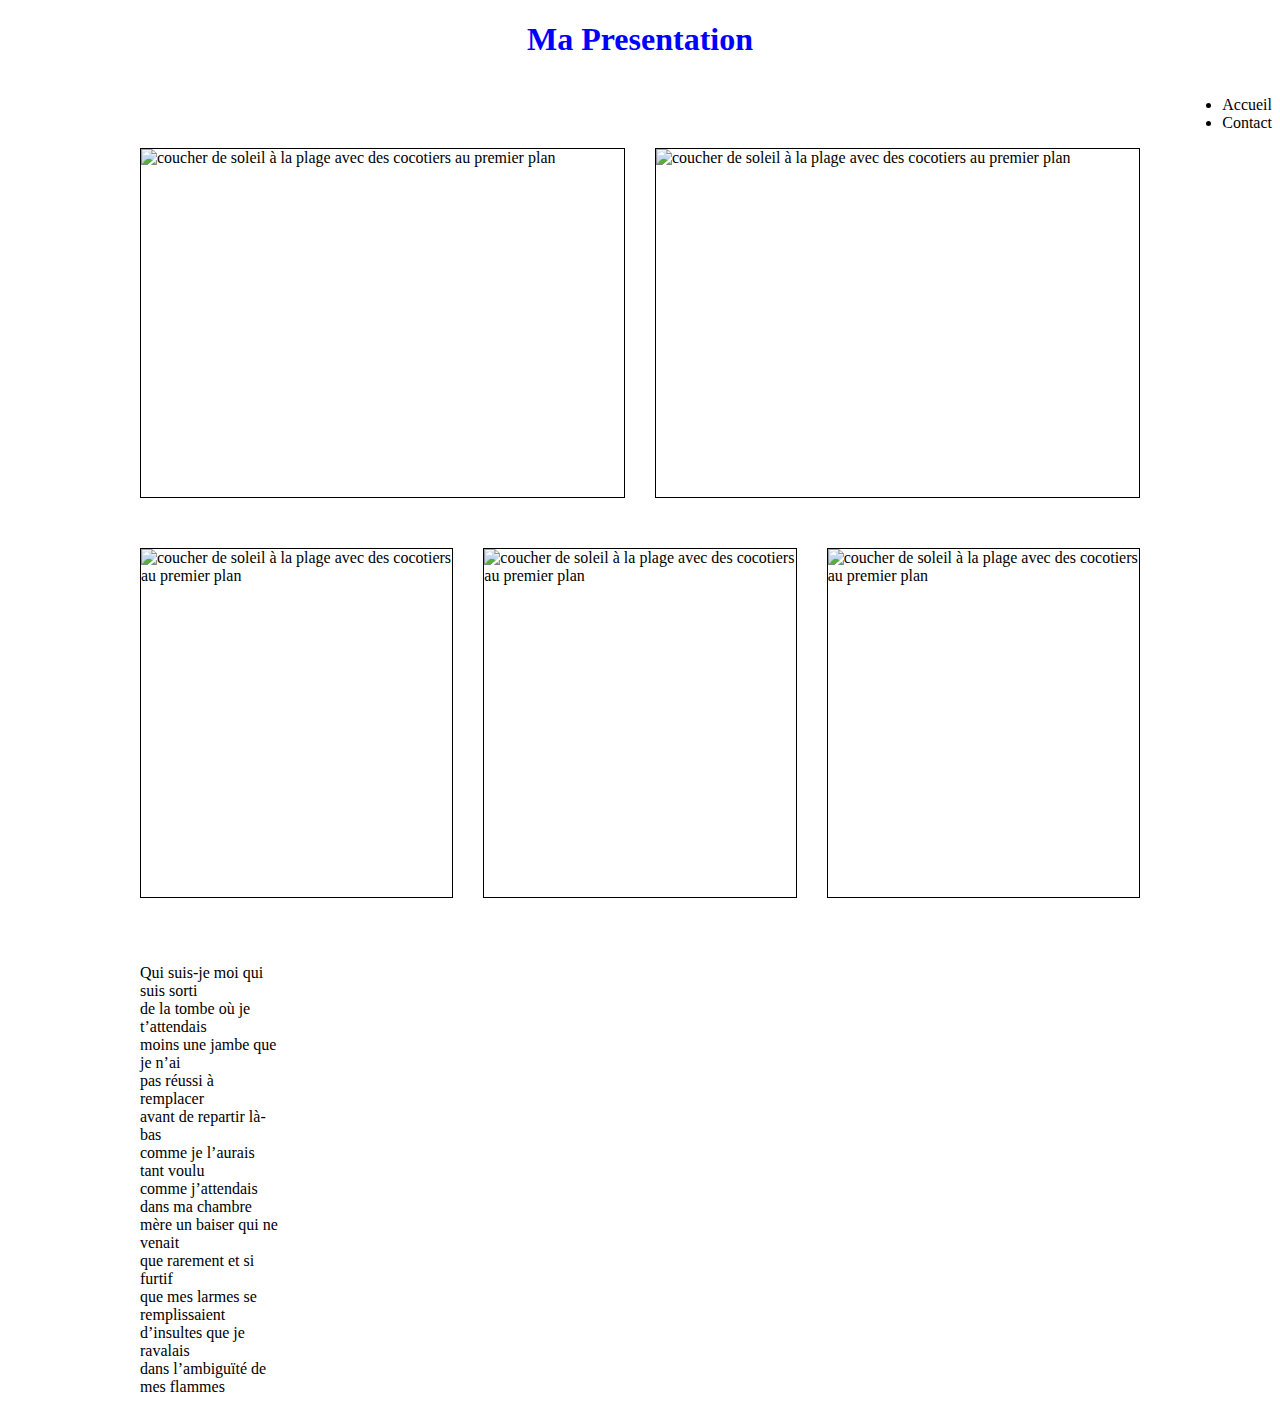
==== index.html @ 28975a8c "premier commit" ====
<!DOCTYPE html>
<html lang="fr">
  <head>
    <meta http-equiv="X-UA-Compatible" content="IE=edge" />
    <meta name="viewport" content="width=device-width, initial-scale=1.0" />
    <link href="portfolio.css" rel="stylesheet" />
    <meta charset="utf-8" />
    <title>Portfolio of Tydjess Naw</title>

    <style>
      h1 {
        color: blue;
      }
    </style>
  </head>

  <body
    background="https://images.hdqwalls.com/download/material-design-hd-wallpaper-1920x1080.jpg"
  >
    <h1 id="Titre">Ma Presentation</h1>

    <nav>
      <ul>
        <li>Accueil</li>
        <li>Contact</li>
      </ul>
    </nav>

    <main>
      <div id="Tableau">
        <div class="one">
          <img
            src="https://www.industrialempathy.com/img/remote/ZiClJf-1920w.jpg"
            alt="coucher de soleil à la plage avec des cocotiers au premier plan"
          />
        </div>
        <div class="two">
          <img
            src="https://www.industrialempathy.com/img/remote/ZiClJf-1920w.jpg"
            alt="coucher de soleil à la plage avec des cocotiers au premier plan"
          />
        </div>
        <div class="three">
          <img
            src="https://www.industrialempathy.com/img/remote/ZiClJf-1920w.jpg"
            alt="coucher de soleil à la plage avec des cocotiers au premier plan"
          />
        </div>
        <div class="four"> <img
          src="https://www.industrialempathy.com/img/remote/ZiClJf-1920w.jpg"
          alt="coucher de soleil à la plage avec des cocotiers au premier plan"
        />
      </div>
        <div class="five"> <img
          src="https://www.industrialempathy.com/img/remote/ZiClJf-1920w.jpg"
          alt="coucher de soleil à la plage avec des cocotiers au premier plan"
        />
      </div>
      <p>
        Qui suis-je moi qui suis sorti <br />
        de la tombe où je t’attendais<br />
        moins une jambe que je n’ai<br />
        pas réussi à remplacer<br />
        avant de repartir là-bas<br />
        comme je l’aurais tant voulu<br />
        comme j’attendais dans ma chambre<br />
        mère un baiser qui ne venait<br />
        que rarement et si furtif<br />
        que mes larmes se remplissaient<br />
        d’insultes que je ravalais<br />
        dans l’ambiguïté de mes flammes <br />
      </p>
    </main>
  </body>
</html>
---- portfolio.css ----
#Tableau {
  display: grid;
  margin: 0px auto;
  grid-template-columns: repeat(6, 1fr);
  grid-auto-rows: minmax(350px, auto);
  grid-gap: 50px 30px;
  max-width: 1000px;
}

.one {
  border: solid 1px;
  grid-column: 1 / span 3;
}
.two {
  border: solid 1px;
  grid-column: 4 / span 3;
}
.three {
  border: solid 1px;
  grid-column: 1 / 3;
}
.four {
  border: solid 1px;
  grid-column: 3 / 5;
}
.five {
  border: solid 1px;
  grid-column: 5/ 7;
}
nav {
  display: flex;
  flex-direction: column;
  align-items: flex-end;
}

#Titre {
  text-align: center;
}

img {
  width: 100%;
  height: 100%;
  object-fit: cover;
}
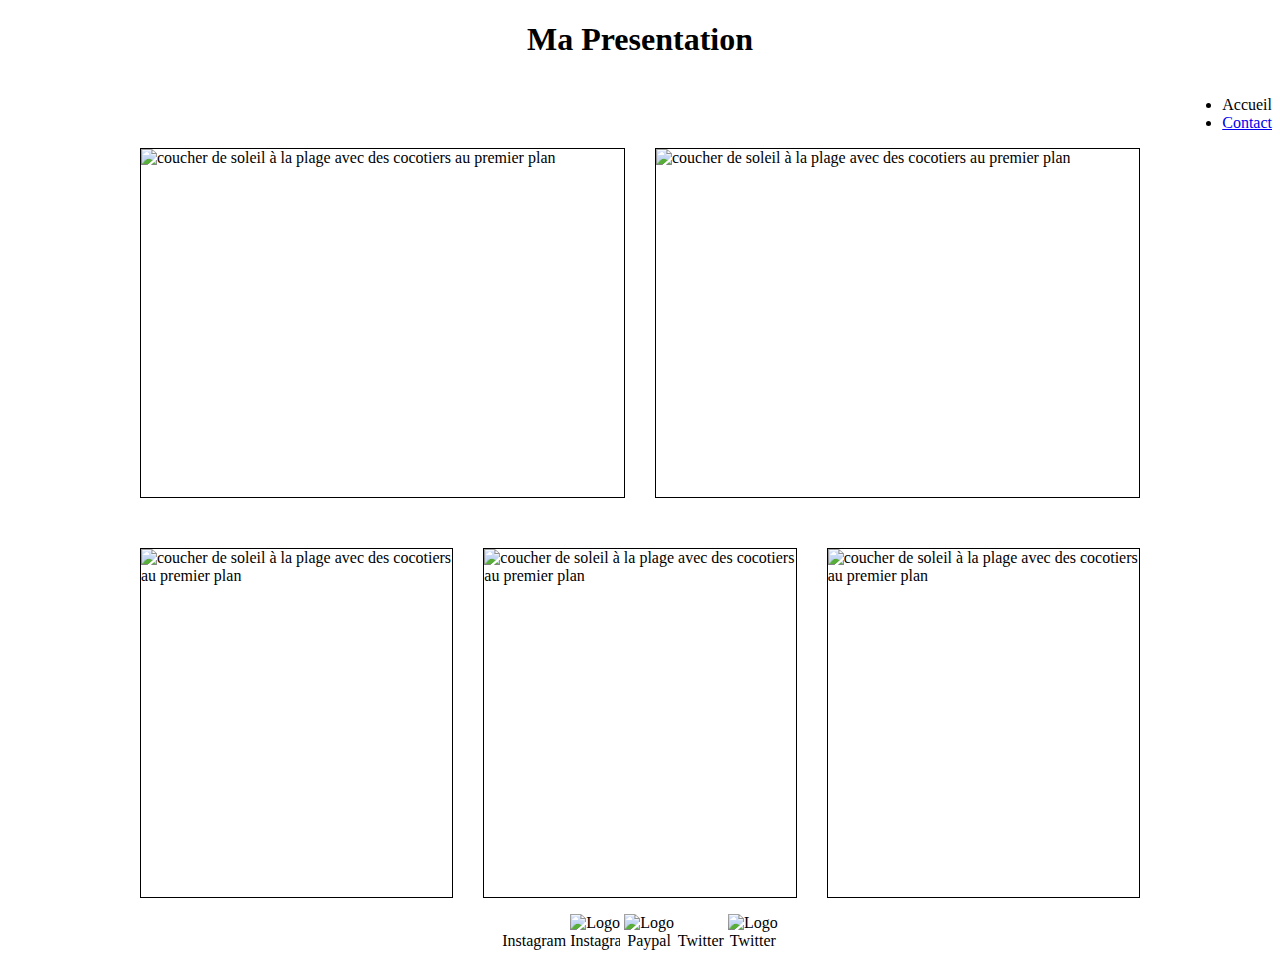
==== commit cead983a: "pleins de rajout" ====
--- a/index.html
+++ b/index.html
@@ -8,7 +8,7 @@
     <title>Portfolio of Tydjess Naw</title>
 
     <style>
-      h1 {
+      h1 #Titre {
         color: blue;
       }
     </style>
@@ -22,7 +22,7 @@
     <nav>
       <ul>
         <li>Accueil</li>
-        <li>Contact</li>
+        <li><a href="PageContact.html">Contact</a></li>
       </ul>
     </nav>
 
@@ -56,20 +56,22 @@
           alt="coucher de soleil à la plage avec des cocotiers au premier plan"
         />
       </div>
-      <p>
-        Qui suis-je moi qui suis sorti <br />
-        de la tombe où je t’attendais<br />
-        moins une jambe que je n’ai<br />
-        pas réussi à remplacer<br />
-        avant de repartir là-bas<br />
-        comme je l’aurais tant voulu<br />
-        comme j’attendais dans ma chambre<br />
-        mère un baiser qui ne venait<br />
-        que rarement et si furtif<br />
-        que mes larmes se remplissaient<br />
-        d’insultes que je ravalais<br />
-        dans l’ambiguïté de mes flammes <br />
-      </p>
+      
     </main>
+    <footer>
+      <p id="ReseauSociaux">
+        Instagram 
+        <img src="https://upload.wikimedia.org/wikipedia/commons/thumb/a/a5/Instagram_icon.png/2048px-Instagram_icon.png"class="ImageReseauSociaux"
+        alt="Logo Instagram"> 
+        
+        <img src="https://logos-marques.com/wp-content/uploads/2020/01/Paypal-logo.png" class="ImageReseauSociaux"
+        alt="Logo Paypal">
+        
+        Twitter
+        <img src="https://logo-marque.com/wp-content/uploads/2020/04/Twitter-Embl%C3%A8me.png" class="ImageReseauSociaux"
+       alt="Logo Twitter"
+        </p>
+    </footer>
   </body>
-</html>
+ 
+</html>--- a/portfolio.css
+++ b/portfolio.css
@@ -42,3 +42,9 @@
   height: 100%;
   object-fit: cover;
 }
+#ReseauSociaux {
+  text-align: center;
+}
+.ImageReseauSociaux {
+  max-width: 50px;
+}
